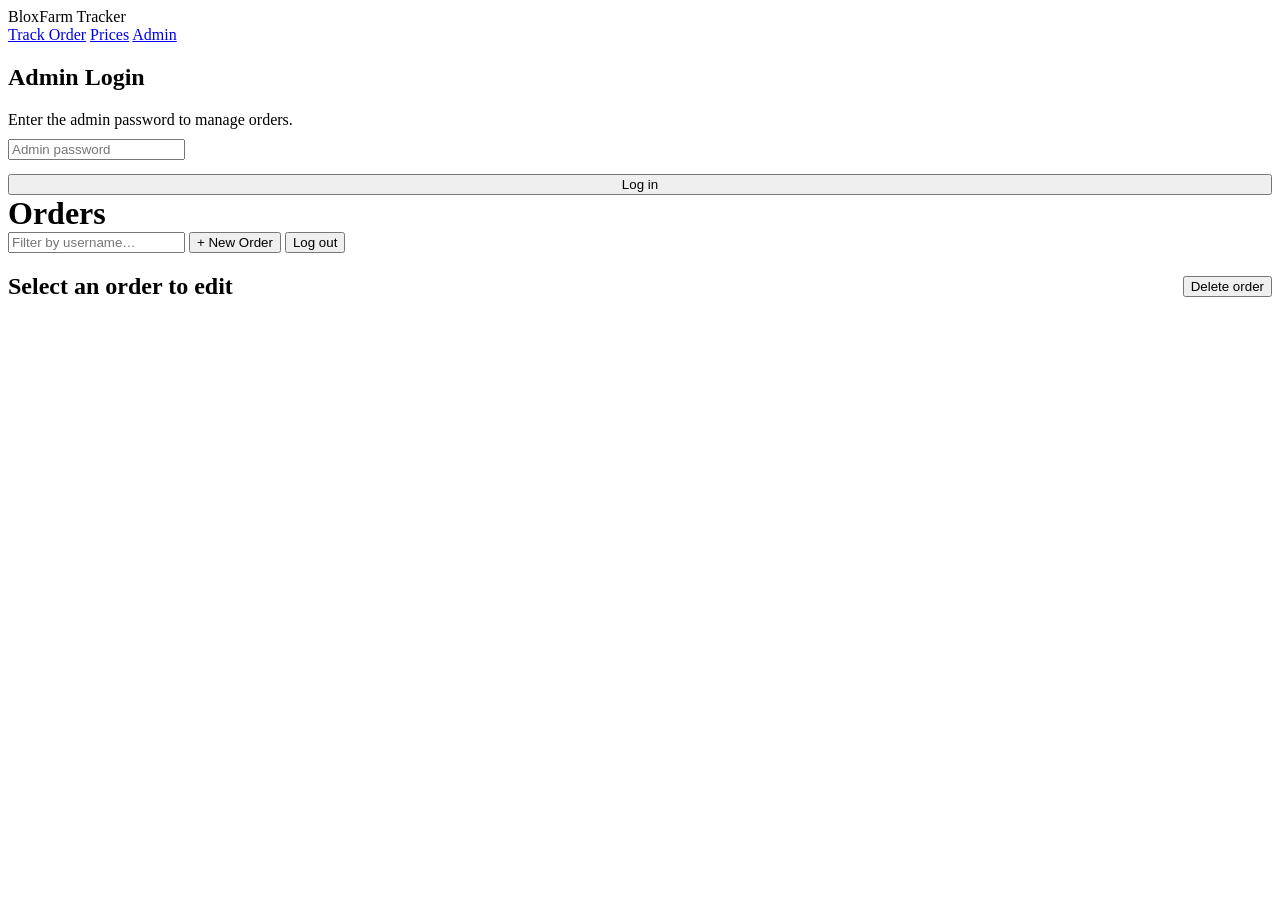
==== public/admin.html @ cfb77079 "Initial release: BloxFarm Tracker web app Customer order tracking (read-only view by Roblox username" ====
<!DOCTYPE html>
<html lang="en">
<head>
  <meta charset="UTF-8">
  <meta name="viewport" content="width=device-width, initial-scale=1.0">
  <title>Admin — BloxFarm Tracker</title>
  <link rel="stylesheet" href="/css/style.css">
</head>
<body>
  <header class="topbar">
    <div class="logo">Blox<span>Farm</span> Tracker</div>
    <nav class="nav">
      <a href="/">Track Order</a>
      <a href="/prices">Prices</a>
      <a href="/admin" class="active">Admin</a>
    </nav>
  </header>

  <!-- Login view -->
  <main class="container" id="loginView">
    <div class="card login-card">
      <h2>Admin Login</h2>
      <p class="sub" style="margin-bottom:10px">Enter the admin password to manage orders.</p>
      <input type="password" id="password" placeholder="Admin password" autocomplete="current-password">
      <button class="btn btn-primary" id="loginBtn" style="width:100%;margin-top:14px">Log in</button>
    </div>
  </main>

  <!-- Dashboard view -->
  <main class="container wide hidden" id="dashView">
    <div class="toolbar">
      <h1 style="margin:0">Orders</h1>
      <span id="countLabel" class="sub" style="margin:0"></span>
      <div class="spacer"></div>
      <input type="text" id="filter" placeholder="Filter by username…" style="max-width:200px">
      <button class="btn btn-green" id="newBtn">+ New Order</button>
      <button class="btn btn-ghost" id="logoutBtn">Log out</button>
    </div>

    <div class="admin-layout">
      <div>
        <div class="card" style="padding:10px">
          <div class="admin-list" id="customerList"></div>
        </div>
      </div>

      <div class="card" id="editor">
        <div style="display:flex;align-items:center;gap:10px">
          <h2 id="editorTitle" style="margin:0">Select an order to edit</h2>
          <span class="spacer" style="flex:1"></span>
          <button class="btn btn-danger btn-small hidden" id="deleteBtn">Delete order</button>
        </div>
        <div id="editorBody"></div>
      </div>
    </div>
  </main>

  <div class="toast" id="toast"></div>
  <script src="/js/admin.js"></script>
</body>
</html>
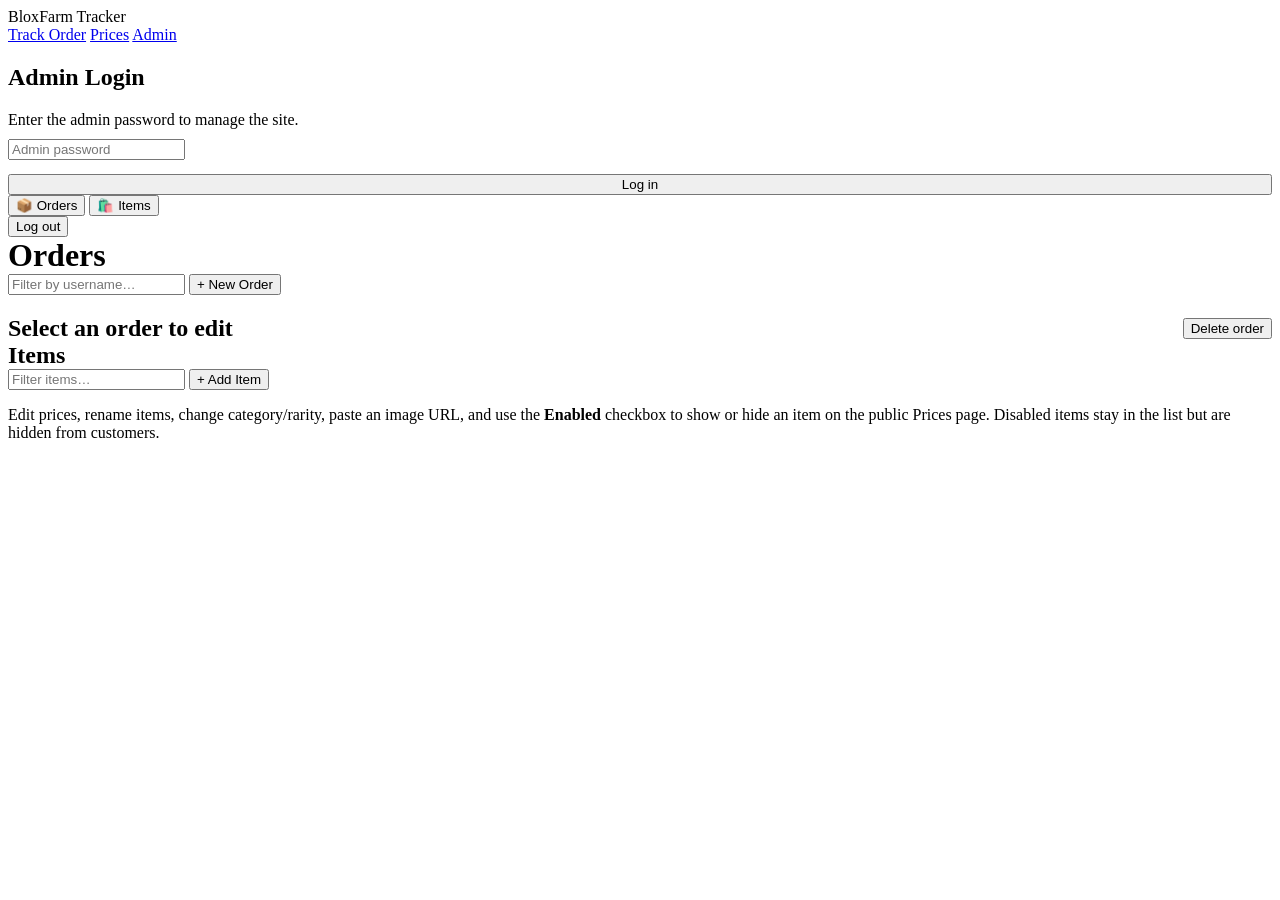
==== commit 63ceef82: "Add admin-managed item catalog and English UI Items now live in a server store with admin CRUD (add/" ====
--- a/public/admin.html
+++ b/public/admin.html
@@ -20,7 +20,7 @@
   <main class="container" id="loginView">
     <div class="card login-card">
       <h2>Admin Login</h2>
-      <p class="sub" style="margin-bottom:10px">Enter the admin password to manage orders.</p>
+      <p class="sub" style="margin-bottom:10px">Enter the admin password to manage the site.</p>
       <input type="password" id="password" placeholder="Admin password" autocomplete="current-password">
       <button class="btn btn-primary" id="loginBtn" style="width:100%;margin-top:14px">Log in</button>
     </div>
@@ -28,30 +28,50 @@
 
   <!-- Dashboard view -->
   <main class="container wide hidden" id="dashView">
-    <div class="toolbar">
+    <div class="tabs">
+      <button class="btn btn-small active" id="tabOrders">📦 Orders</button>
+      <button class="btn btn-small" id="tabItems">🛍️ Items</button>
+      <div class="spacer"></div>
+      <button class="btn btn-ghost" id="logoutBtn">Log out</button>
+    </div>
+
+    <div class="toolbar" id="ordersToolbar">
       <h1 style="margin:0">Orders</h1>
       <span id="countLabel" class="sub" style="margin:0"></span>
       <div class="spacer"></div>
       <input type="text" id="filter" placeholder="Filter by username…" style="max-width:200px">
       <button class="btn btn-green" id="newBtn">+ New Order</button>
-      <button class="btn btn-ghost" id="logoutBtn">Log out</button>
     </div>
 
-    <div class="admin-layout">
-      <div>
-        <div class="card" style="padding:10px">
-          <div class="admin-list" id="customerList"></div>
+    <div id="ordersSection">
+      <div class="admin-layout">
+        <div>
+          <div class="card" style="padding:10px">
+            <div class="admin-list" id="customerList"></div>
+          </div>
+        </div>
+
+        <div class="card" id="editor">
+          <div style="display:flex;align-items:center;gap:10px">
+            <h2 id="editorTitle" style="margin:0">Select an order to edit</h2>
+            <span class="spacer" style="flex:1"></span>
+            <button class="btn btn-danger btn-small hidden" id="deleteBtn">Delete order</button>
+          </div>
+          <div id="editorBody"></div>
         </div>
       </div>
+    </div>
 
-      <div class="card" id="editor">
-        <div style="display:flex;align-items:center;gap:10px">
-          <h2 id="editorTitle" style="margin:0">Select an order to edit</h2>
-          <span class="spacer" style="flex:1"></span>
-          <button class="btn btn-danger btn-small hidden" id="deleteBtn">Delete order</button>
-        </div>
-        <div id="editorBody"></div>
+    <div id="itemsSection" class="hidden">
+      <div class="toolbar">
+        <h2 style="margin:0">Items</h2>
+        <span id="itemCount" class="sub" style="margin:0"></span>
+        <div class="spacer"></div>
+        <input type="text" id="itemFilter" placeholder="Filter items…" style="max-width:180px">
+        <button class="btn btn-green" id="addItemBtn">+ Add Item</button>
       </div>
+      <div id="itemsList"></div>
+      <p class="price-note">Edit prices, rename items, change category/rarity, paste an image URL, and use the <strong>Enabled</strong> checkbox to show or hide an item on the public Prices page. Disabled items stay in the list but are hidden from customers.</p>
     </div>
   </main>
 
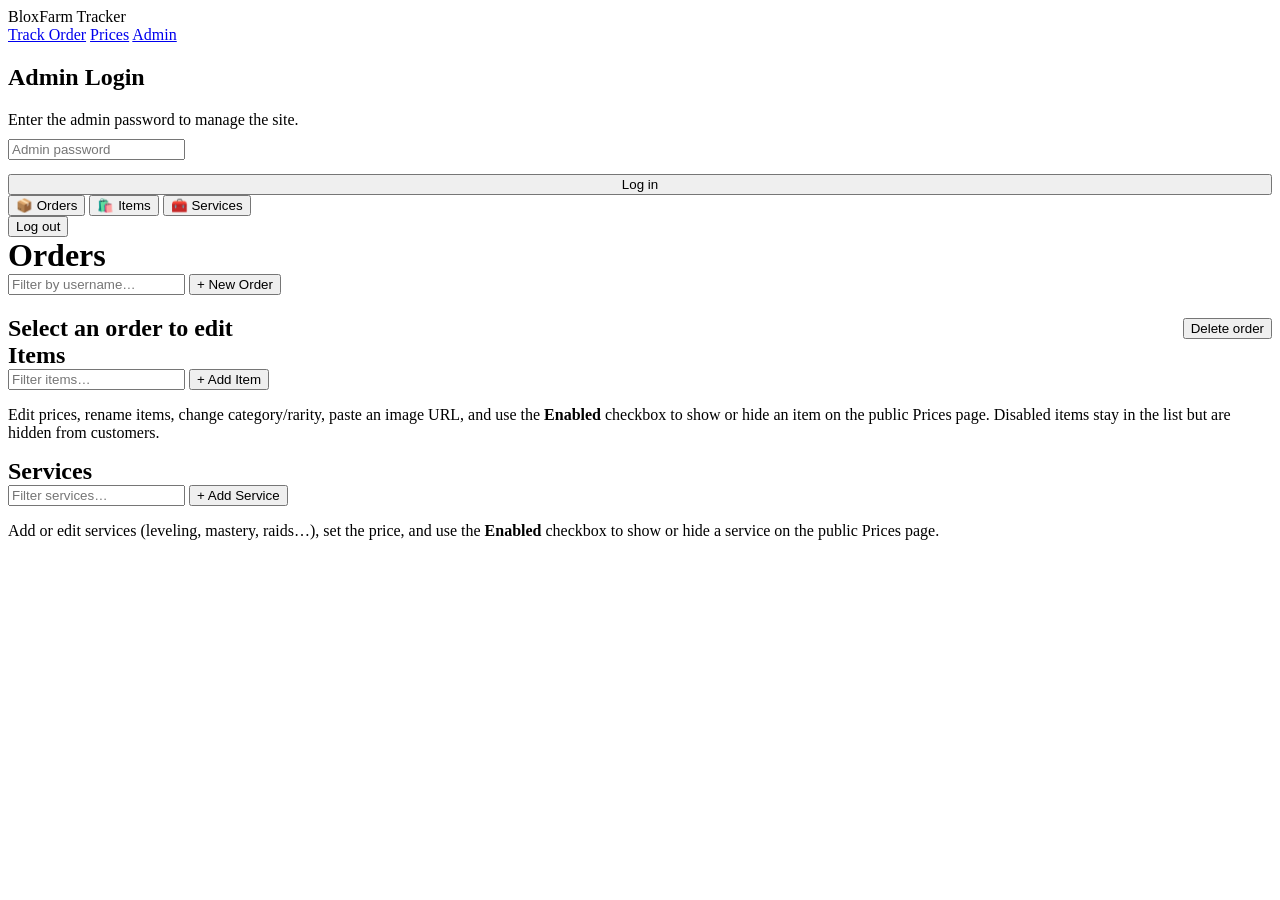
==== commit 7e259bed: "Add admin-managed service list Services (leveling, mastery, raids, etc.) are now stored on the serve" ====
--- a/public/admin.html
+++ b/public/admin.html
@@ -31,6 +31,7 @@
     <div class="tabs">
       <button class="btn btn-small active" id="tabOrders">📦 Orders</button>
       <button class="btn btn-small" id="tabItems">🛍️ Items</button>
+      <button class="btn btn-small" id="tabServices">🧰 Services</button>
       <div class="spacer"></div>
       <button class="btn btn-ghost" id="logoutBtn">Log out</button>
     </div>
@@ -73,6 +74,18 @@
       <div id="itemsList"></div>
       <p class="price-note">Edit prices, rename items, change category/rarity, paste an image URL, and use the <strong>Enabled</strong> checkbox to show or hide an item on the public Prices page. Disabled items stay in the list but are hidden from customers.</p>
     </div>
+
+    <div id="servicesSection" class="hidden">
+      <div class="toolbar">
+        <h2 style="margin:0">Services</h2>
+        <span id="serviceCount" class="sub" style="margin:0"></span>
+        <div class="spacer"></div>
+        <input type="text" id="serviceFilter" placeholder="Filter services…" style="max-width:180px">
+        <button class="btn btn-green" id="addServiceBtn">+ Add Service</button>
+      </div>
+      <div id="servicesList"></div>
+      <p class="price-note">Add or edit services (leveling, mastery, raids…), set the price, and use the <strong>Enabled</strong> checkbox to show or hide a service on the public Prices page.</p>
+    </div>
   </main>
 
   <div class="toast" id="toast"></div>
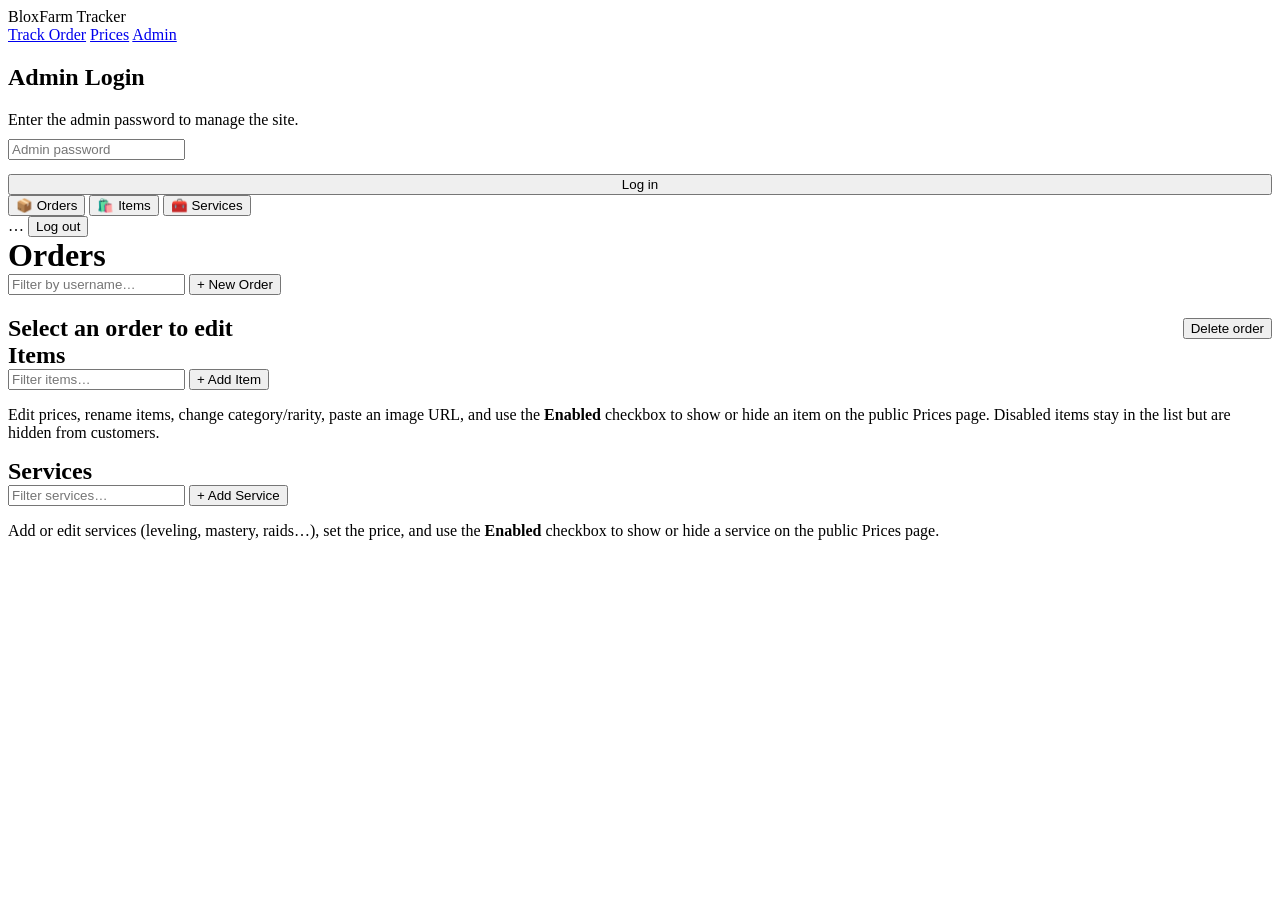
==== commit 4463cded: "Add storage status badge to admin dashboard Shows whether data lives in Supabase or local files, bac" ====
--- a/public/admin.html
+++ b/public/admin.html
@@ -33,6 +33,7 @@
       <button class="btn btn-small" id="tabItems">🛍️ Items</button>
       <button class="btn btn-small" id="tabServices">🧰 Services</button>
       <div class="spacer"></div>
+      <span class="storage-badge" id="storageBadge" title="Where your data is stored">…</span>
       <button class="btn btn-ghost" id="logoutBtn">Log out</button>
     </div>
 
